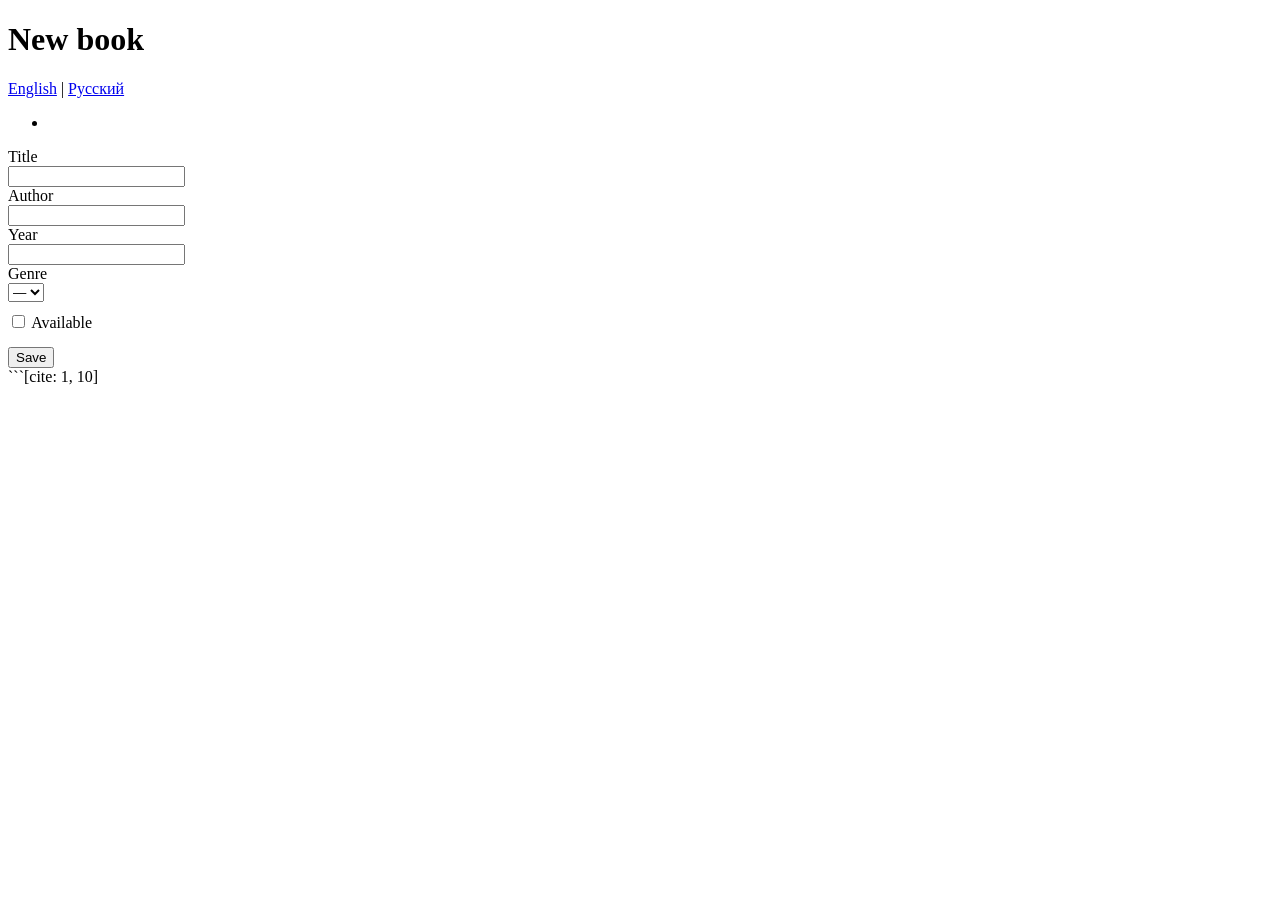
==== src/main/resources/templates/books/form.html @ a35ff626 "lab06: form binding, validation, i18n, controller advice" ====
<!DOCTYPE html>
<html xmlns:th="http://www.thymeleaf.org">
<head>
    <meta charset="UTF-8">
    <title th:text="#{book.new}">New book</title>
    <link rel="stylesheet" th:href="@{/css/app.css}">
</head>
<body>
<h1 th:text="#{book.new}">New book</h1>

<!-- Ссылки для переключения языка -->
<div style="margin-bottom: 15px;">
    <a href="?lang=en">English</a> | <a href="?lang=ru">Русский</a>
</div>

<form th:action="@{/books}" th:object="${form}" method="post">

    <!-- Блок общих ошибок строго ВНУТРИ тега form -->
    <div class="alert" th:if="${#fields.hasAnyErrors()}">
        <ul>
            <li th:each="e : ${#fields.allErrors()}" th:text="${e}"></li>
        </ul>
    </div>

    <div>
        <label th:text="#{book.title}">Title</label><br>
        <input type="text" th:field="*{title}" th:errorclass="is-invalid">
        <span class="error" th:if="${#fields.hasErrors('title')}" th:errors="*{title}"></span>
    </div>

    <div>
        <label th:text="#{book.author}">Author</label><br>
        <input type="text" th:field="*{author}" th:errorclass="is-invalid">
        <span class="error" th:if="${#fields.hasErrors('author')}" th:errors="*{author}"></span>
    </div>

    <div>
        <label th:text="#{book.year}">Year</label><br>
        <input type="number" th:field="*{year}" th:errorclass="is-invalid">
        <span class="error" th:if="${#fields.hasErrors('year')}" th:errors="*{year}"></span>
    </div>

    <div>
        <label th:text="#{book.genre}">Genre</label><br>
        <select th:field="*{genre}" th:errorclass="is-invalid">
            <option value="">—</option>
            <option th:each="g : ${genres}" th:value="${g}" th:text="${g}"></option>
        </select>
        <span class="error" th:if="${#fields.hasErrors('genre')}" th:errors="*{genre}"></span>
    </div>

    <div style="margin-top: 10px;">
        <label>
            <input type="checkbox" th:field="*{available}">
            <span th:text="#{book.available}">Available</span>
        </label>
    </div>

    <div style="margin-top: 15px;">
        <button type="submit" th:text="#{form.submit}">Save</button>
    </div>
</form>
</body>
</html>
```[cite: 1, 10]
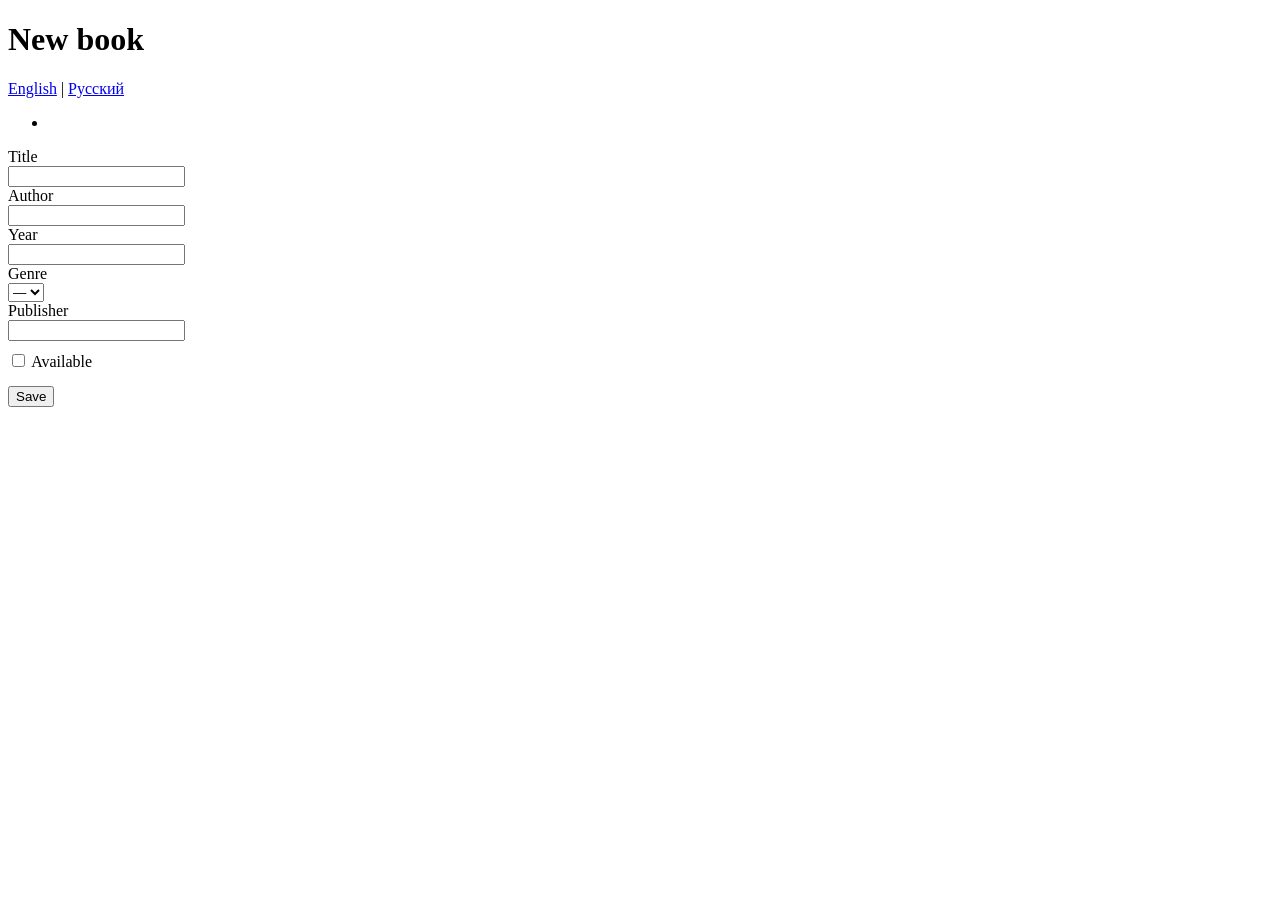
==== commit e0b058b4: "lab06: add individual variant 8 publisher" ====
--- a/src/main/resources/templates/books/form.html
+++ b/src/main/resources/templates/books/form.html
@@ -15,31 +15,35 @@
 
 <form th:action="@{/books}" th:object="${form}" method="post">
 
-    <!-- Блок общих ошибок строго ВНУТРИ тега form -->
+    <!-- Блок общих ошибок -->
     <div class="alert" th:if="${#fields.hasAnyErrors()}">
         <ul>
             <li th:each="e : ${#fields.allErrors()}" th:text="${e}"></li>
         </ul>
     </div>
 
+    <!-- Название книги -->
     <div>
         <label th:text="#{book.title}">Title</label><br>
         <input type="text" th:field="*{title}" th:errorclass="is-invalid">
         <span class="error" th:if="${#fields.hasErrors('title')}" th:errors="*{title}"></span>
     </div>
 
+    <!-- Автор -->
     <div>
         <label th:text="#{book.author}">Author</label><br>
         <input type="text" th:field="*{author}" th:errorclass="is-invalid">
         <span class="error" th:if="${#fields.hasErrors('author')}" th:errors="*{author}"></span>
     </div>
 
+    <!-- Год -->
     <div>
         <label th:text="#{book.year}">Year</label><br>
         <input type="number" th:field="*{year}" th:errorclass="is-invalid">
         <span class="error" th:if="${#fields.hasErrors('year')}" th:errors="*{year}"></span>
     </div>
 
+    <!-- Жанр -->
     <div>
         <label th:text="#{book.genre}">Genre</label><br>
         <select th:field="*{genre}" th:errorclass="is-invalid">
@@ -49,6 +53,14 @@
         <span class="error" th:if="${#fields.hasErrors('genre')}" th:errors="*{genre}"></span>
     </div>
 
+    <!-- Издательство (Вариант 8: вложенный объект) -->
+    <div>
+        <label th:text="#{publisher.name}">Publisher</label><br>
+        <input type="text" th:field="*{publisher.name}" th:errorclass="is-invalid">
+        <span class="error" th:if="${#fields.hasErrors('publisher.name')}" th:errors="*{publisher.name}"></span>
+    </div>
+
+    <!-- Чекбокс доступности -->
     <div style="margin-top: 10px;">
         <label>
             <input type="checkbox" th:field="*{available}">
@@ -56,11 +68,10 @@
         </label>
     </div>
 
+    <!-- Кнопка отправки -->
     <div style="margin-top: 15px;">
         <button type="submit" th:text="#{form.submit}">Save</button>
     </div>
 </form>
 </body>
 </html>
-```[cite: 1, 10]
-
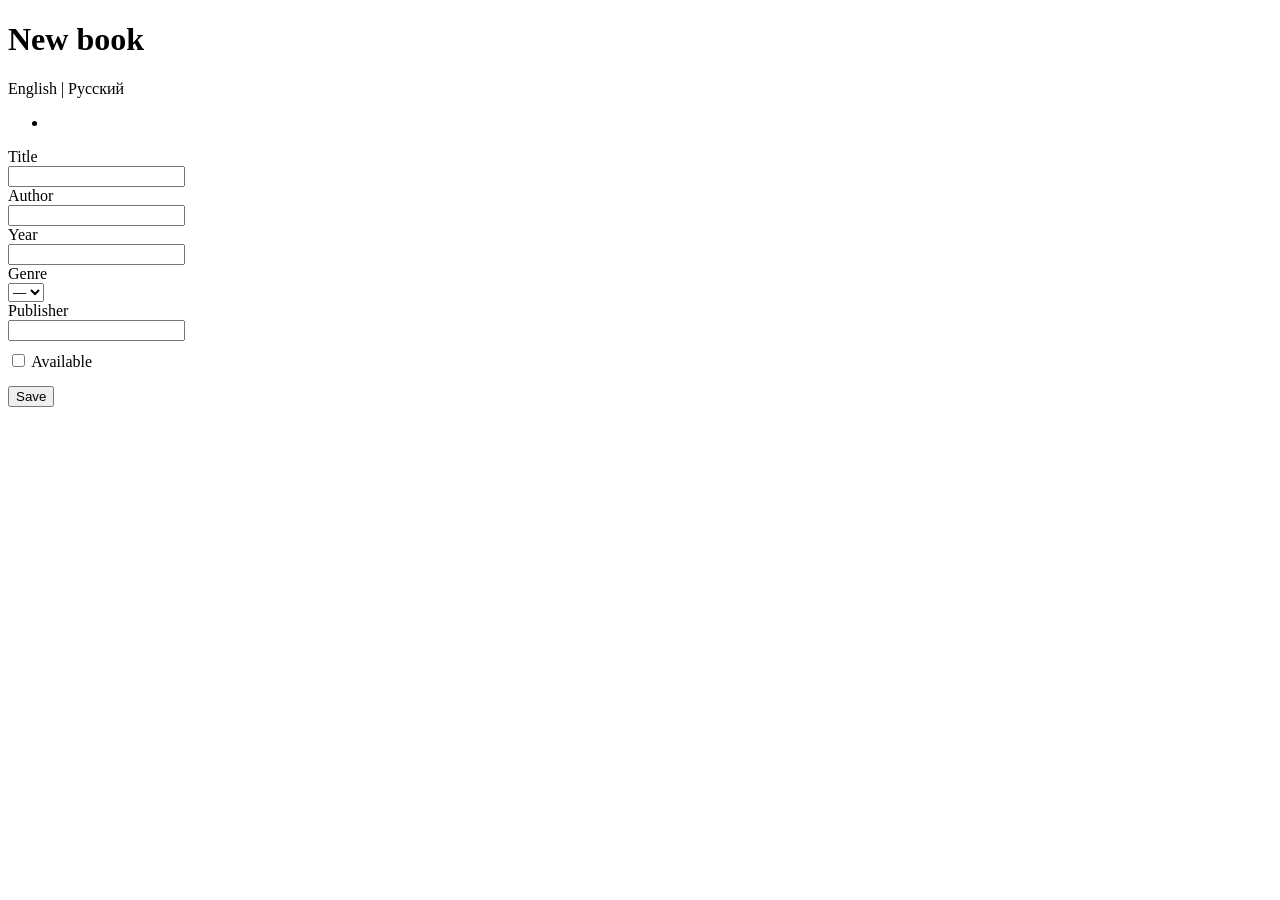
==== commit b6f89436: "lab06: save final changes" ====
--- a/src/main/resources/templates/books/form.html
+++ b/src/main/resources/templates/books/form.html
@@ -10,7 +10,9 @@
 
 <!-- Ссылки для переключения языка -->
 <div style="margin-bottom: 15px;">
-    <a href="?lang=en">English</a> | <a href="?lang=ru">Русский</a>
+    <a th:href="@{/books/new(lang='en')}">English</a>
+    |
+    <a th:href="@{/books/new(lang='ru')}">Русский</a>
 </div>
 
 <form th:action="@{/books}" th:object="${form}" method="post">
